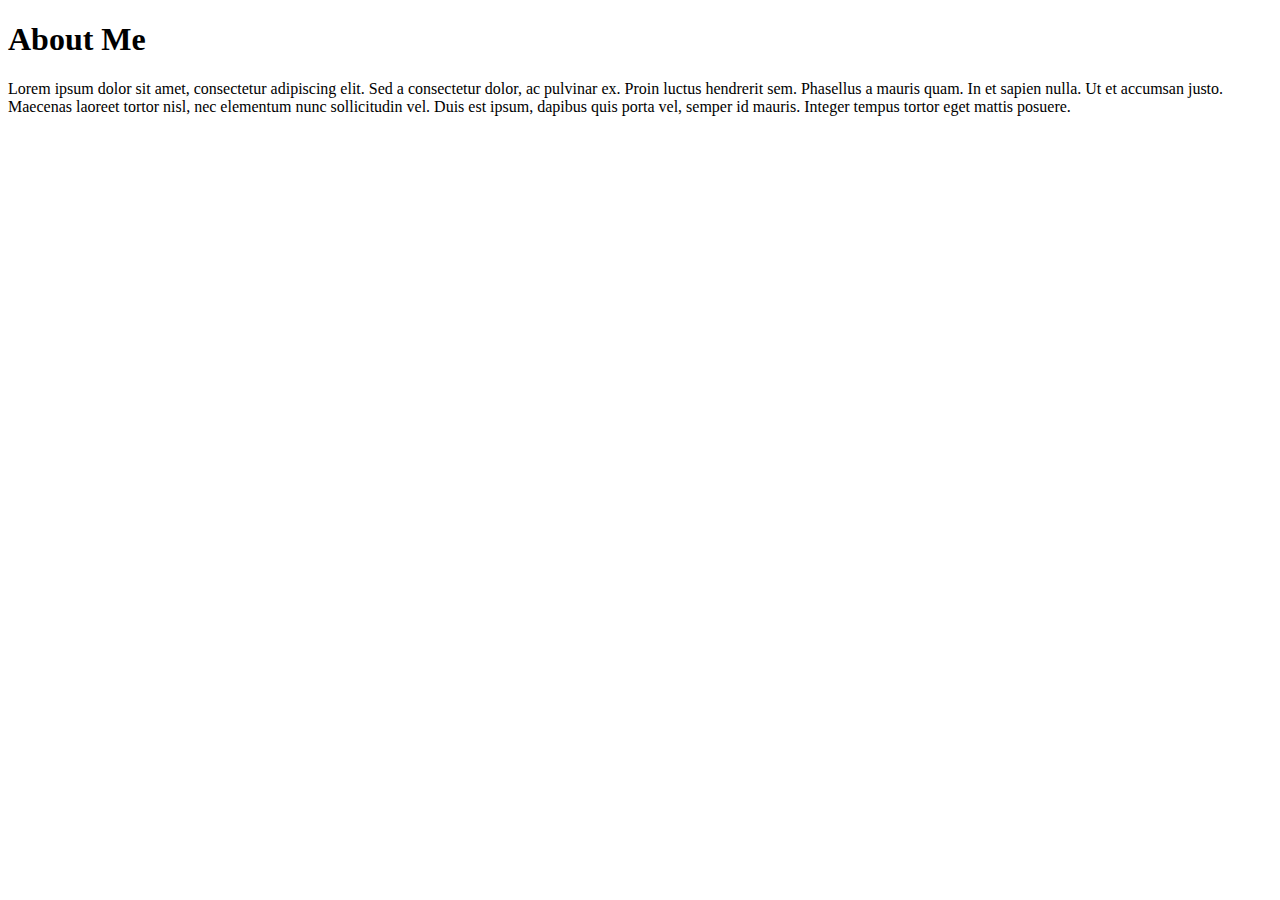
==== about.html @ 6724c065 "created about/portfolio files" ====
<!DOCTYPE html>
<html lang="en">
<head>
    <meta charset="UTF-8">
    <meta name="viewport" content="width=device-width, initial-scale=1.0">
    <link rel="stylesheet" href="style.css">
    <script src="index.js"></script>
    <link rel="stylesheet" href="about.html">
    <link rel="stylesheet" href="portfolio.html">
    <title>About Me</title>
</head>
<body>
    <h1>About Me</h1>
        <p>Lorem ipsum dolor sit amet, consectetur adipiscing elit. Sed a consectetur dolor, ac pulvinar ex. Proin luctus hendrerit sem. Phasellus a mauris quam. In et sapien nulla. Ut et accumsan justo. Maecenas laoreet tortor nisl, nec elementum nunc sollicitudin vel. Duis est ipsum, dapibus quis porta vel, semper id mauris. Integer tempus tortor eget mattis posuere.</p>
</body>
</html>
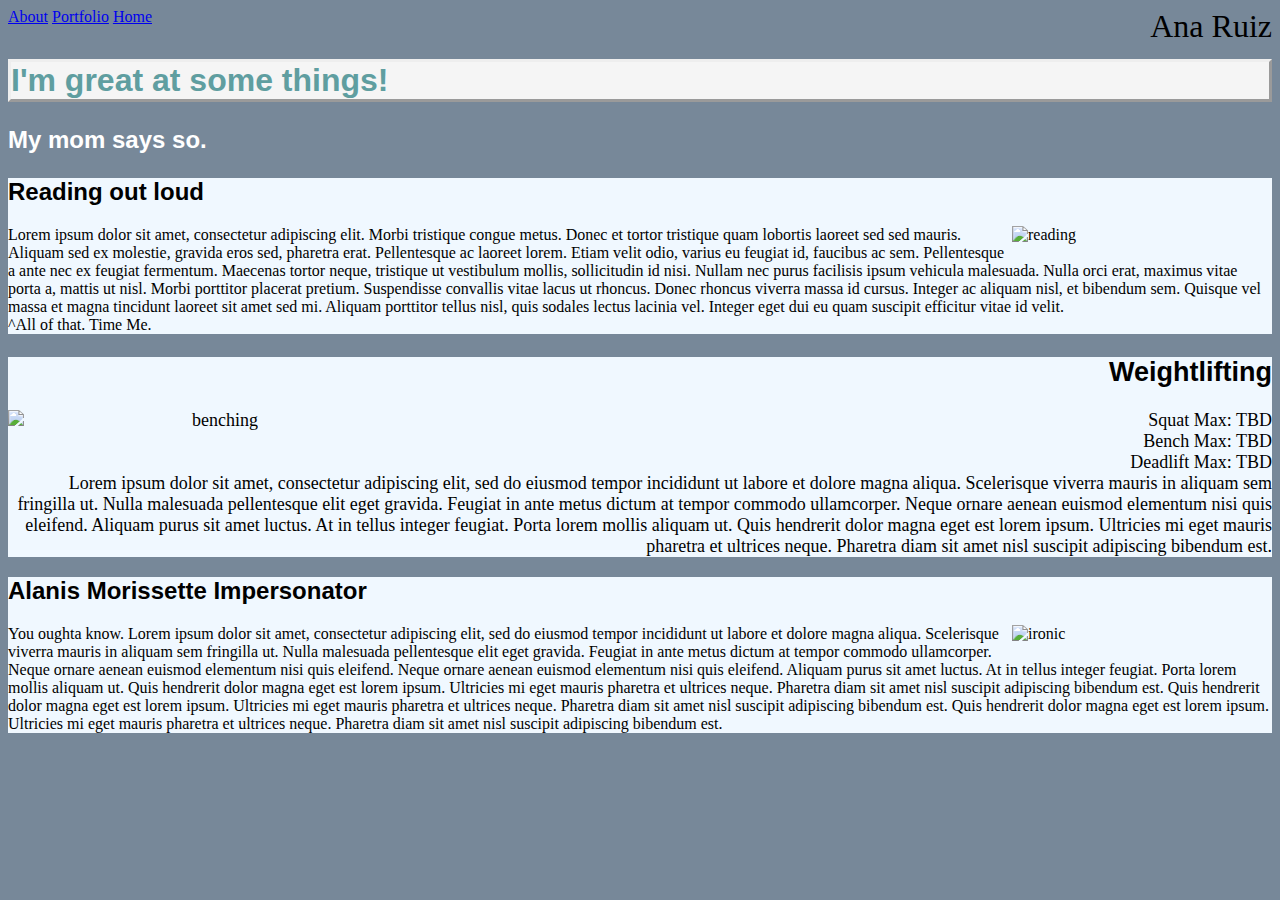
==== commit ac996cad: "Personal website version 1" ====
--- a/about.html
+++ b/about.html
@@ -4,13 +4,46 @@
     <meta charset="UTF-8">
     <meta name="viewport" content="width=device-width, initial-scale=1.0">
     <link rel="stylesheet" href="style.css">
-    <script src="index.js"></script>
-    <link rel="stylesheet" href="about.html">
-    <link rel="stylesheet" href="portfolio.html">
-    <title>About Me</title>
+    <link rel="stylesheet" href="about.css">
+    <title>Document</title>
 </head>
 <body>
-    <h1>About Me</h1>
-        <p>Lorem ipsum dolor sit amet, consectetur adipiscing elit. Sed a consectetur dolor, ac pulvinar ex. Proin luctus hendrerit sem. Phasellus a mauris quam. In et sapien nulla. Ut et accumsan justo. Maecenas laoreet tortor nisl, nec elementum nunc sollicitudin vel. Duis est ipsum, dapibus quis porta vel, semper id mauris. Integer tempus tortor eget mattis posuere.</p>
+    <header class="header-banner">
+        <span class="name">Ana Ruiz</span>
+        <nav class="links">
+            <a href="about.html">About</a>
+            <a href="portfolio.html">Portfolio</a>
+            <a href="index.html">Home</a>
+        </nav>
+    </header>
+    <main>
+        <style>
+            body {
+                background-image: url(https://tinyurl.com/2p9h6axu);
+                background-repeat: no-repeat;
+                background-size: cover;
+            }
+        </style>
+        <h1 class="about-h1">I'm great at some things!</h1>
+        <h3 class="about-h3">My mom says so.</h3>
+    <div class="hobbies">
+        <section class="reading">
+            <h2>Reading out loud</h2>
+            <img class="reading-img" src="https://tinyurl.com/2h5eexr7" alt="reading">
+                <p>Lorem ipsum dolor sit amet, consectetur adipiscing elit. Morbi tristique congue metus. Donec et tortor tristique quam lobortis laoreet sed sed mauris. Aliquam sed ex molestie, gravida eros sed, pharetra erat. Pellentesque ac laoreet lorem. Etiam velit odio, varius eu feugiat id, faucibus ac sem. Pellentesque a ante nec ex feugiat fermentum. Maecenas tortor neque, tristique ut vestibulum mollis, sollicitudin id nisi. Nullam nec purus facilisis ipsum vehicula malesuada. Nulla orci erat, maximus vitae porta a, mattis ut nisl. Morbi porttitor placerat pretium. Suspendisse convallis vitae lacus ut rhoncus. Donec rhoncus viverra massa id cursus. Integer ac aliquam nisl, et bibendum sem. Quisque vel massa et magna tincidunt laoreet sit amet sed mi. Aliquam porttitor tellus nisl, quis sodales lectus lacinia vel. Integer eget dui eu quam suscipit efficitur vitae id velit. <br>
+                   ^All of that. Time Me.</p>
+        </section>
+        <section class="weightlifting">
+            <h2>Weightlifting</h2>
+            <img src="https://tinyurl.com/2vfzcrut" alt="benching">
+                <p>Squat Max: TBD <br> Bench Max: TBD <br> Deadlift Max: TBD <br> Lorem ipsum dolor sit amet, consectetur adipiscing elit, sed do eiusmod tempor incididunt ut labore et dolore magna aliqua. Scelerisque viverra mauris in aliquam sem fringilla ut. Nulla malesuada pellentesque elit eget gravida. Feugiat in ante metus dictum at tempor commodo ullamcorper. Neque ornare aenean euismod elementum nisi quis eleifend. Aliquam purus sit amet luctus. At in tellus integer feugiat. Porta lorem mollis aliquam ut. Quis hendrerit dolor magna eget est lorem ipsum. Ultricies mi eget mauris pharetra et ultrices neque. Pharetra diam sit amet nisl suscipit adipiscing bibendum est.</p>
+        </section>
+        <section class="impersonator">
+            <h2>Alanis Morissette Impersonator</h2>
+            <img src="https://tinyurl.com/mr38b3ct" alt="ironic">
+                <p>You oughta know. Lorem ipsum dolor sit amet, consectetur adipiscing elit, sed do eiusmod tempor incididunt ut labore et dolore magna aliqua. Scelerisque viverra mauris in aliquam sem fringilla ut. Nulla malesuada pellentesque elit eget gravida. Feugiat in ante metus dictum at tempor commodo ullamcorper. Neque ornare aenean euismod elementum nisi quis eleifend. Neque ornare aenean euismod elementum nisi quis eleifend. Aliquam purus sit amet luctus. At in tellus integer feugiat. Porta lorem mollis aliquam ut. Quis hendrerit dolor magna eget est lorem ipsum. Ultricies mi eget mauris pharetra et ultrices neque. Pharetra diam sit amet nisl suscipit adipiscing bibendum est. Quis hendrerit dolor magna eget est lorem ipsum. Ultricies mi eget mauris pharetra et ultrices neque. Pharetra diam sit amet nisl suscipit adipiscing bibendum est. Quis hendrerit dolor magna eget est lorem ipsum. Ultricies mi eget mauris pharetra et ultrices neque. Pharetra diam sit amet nisl suscipit adipiscing bibendum est.</p>
+        </section>
+    </div>
+    </main>
 </body>
 </html>--- a/style.css
+++ b/style.css
@@ -0,0 +1,35 @@
+
+* {
+    box-sizing: border-box;
+    box-shadow: inset;
+}
+body {
+    background-color:lightslategray;
+}
+.header-banner {
+    color: azure;
+    height: 30px;
+}
+.name {
+    float: right;
+    font-size: xx-large;
+    color: black;
+}
+.links a:hover {
+    background-color: whitesmoke;
+}
+h1 {
+    font-family: 'Franklin Gothic Medium', 'Arial Narrow', Arial, sans-serif;
+    color:cadetblue;
+    border-style: outset;
+    background-color:whitesmoke;
+}   
+h2 {
+    font-family: 'Franklin Gothic Medium', 'Arial Narrow', Arial, sans-serif;
+    color: black;
+}
+h3 {
+    font-family:Arial, Helvetica, sans-serif;
+    color:white;
+    font-size: x-large;
+}--- a/about.css
+++ b/about.css
@@ -0,0 +1,22 @@
+.reading {
+    background-color: aliceblue;
+}
+section > img {
+    width: 250px;
+}
+section:nth-of-type(odd) > img {
+    float: right;
+    margin: 0 10px 10px 0;
+}
+section:nth-of-type(even) > img {
+    float: left;
+    margin: 0 10px 10px 0;
+}
+.weightlifting {
+    background-color: aliceblue;
+    text-align: right;
+    font-size: large;
+}
+.impersonator {
+    background-color: aliceblue;
+}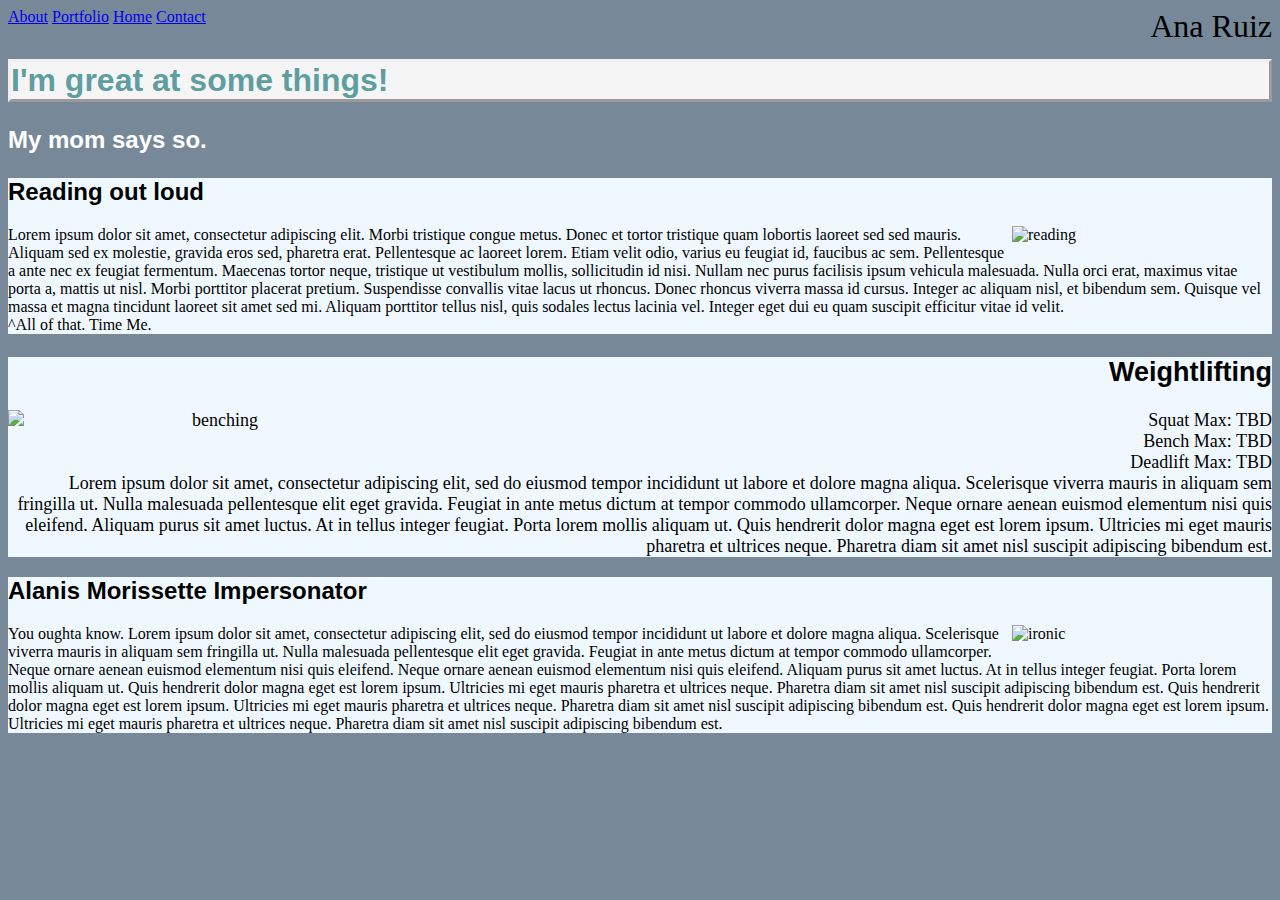
==== commit 7386cac8: "added contact form, display changes to home page" ====
--- a/about.html
+++ b/about.html
@@ -14,6 +14,7 @@
             <a href="about.html">About</a>
             <a href="portfolio.html">Portfolio</a>
             <a href="index.html">Home</a>
+            <a href="contact.html">Contact</a>
         </nav>
     </header>
     <main>
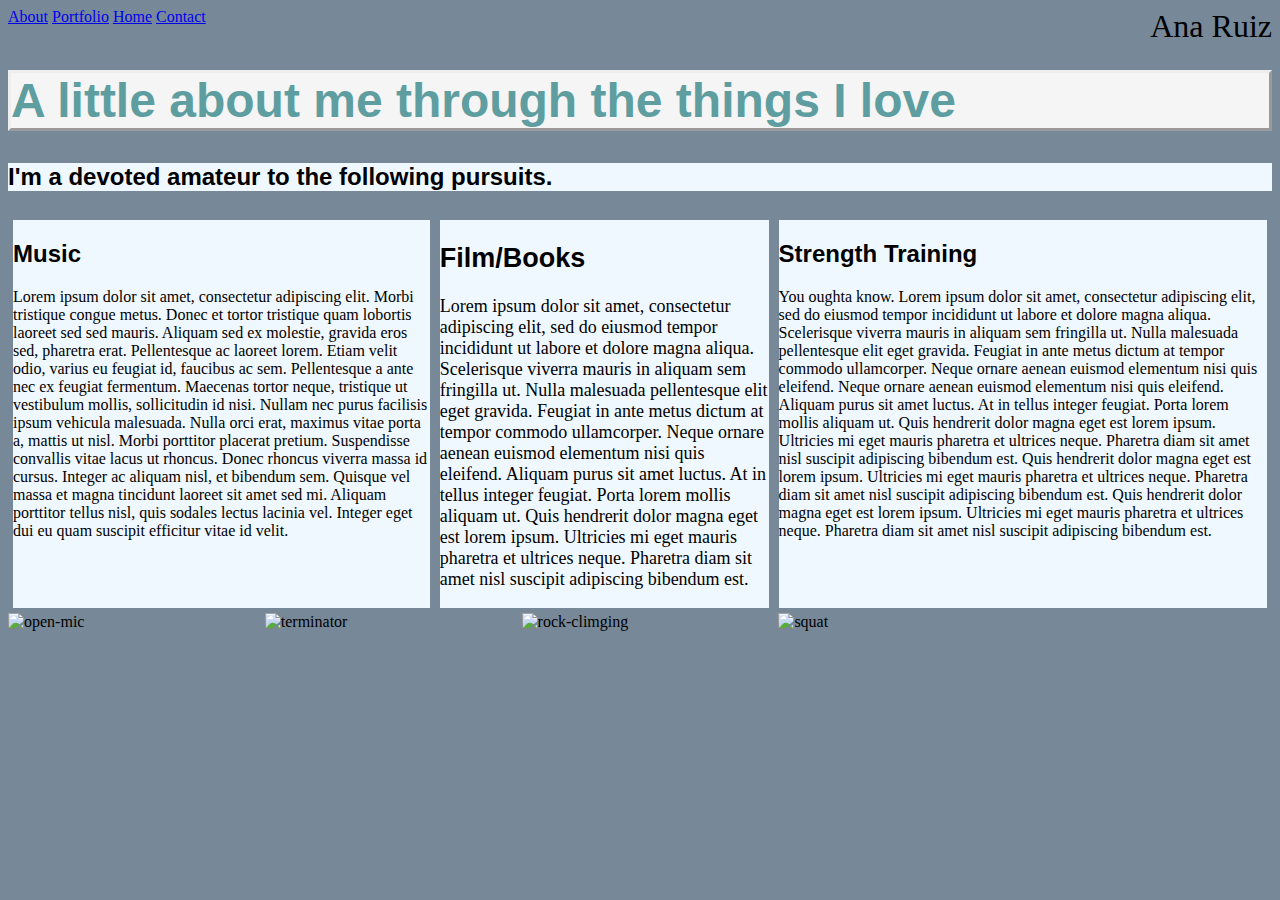
==== commit 1fc39379: "updated layout for about and portfolio pages" ====
--- a/about.html
+++ b/about.html
@@ -25,25 +25,27 @@
                 background-size: cover;
             }
         </style>
-        <h1 class="about-h1">I'm great at some things!</h1>
-        <h3 class="about-h3">My mom says so.</h3>
+        <h1 class="about-h1">A little about me through the things I love</h1>
+        <h3 class="about-h3">I'm a devoted amateur to the following pursuits.</h3>
     <div class="hobbies">
-        <section class="reading">
-            <h2>Reading out loud</h2>
-            <img class="reading-img" src="https://tinyurl.com/2h5eexr7" alt="reading">
-                <p>Lorem ipsum dolor sit amet, consectetur adipiscing elit. Morbi tristique congue metus. Donec et tortor tristique quam lobortis laoreet sed sed mauris. Aliquam sed ex molestie, gravida eros sed, pharetra erat. Pellentesque ac laoreet lorem. Etiam velit odio, varius eu feugiat id, faucibus ac sem. Pellentesque a ante nec ex feugiat fermentum. Maecenas tortor neque, tristique ut vestibulum mollis, sollicitudin id nisi. Nullam nec purus facilisis ipsum vehicula malesuada. Nulla orci erat, maximus vitae porta a, mattis ut nisl. Morbi porttitor placerat pretium. Suspendisse convallis vitae lacus ut rhoncus. Donec rhoncus viverra massa id cursus. Integer ac aliquam nisl, et bibendum sem. Quisque vel massa et magna tincidunt laoreet sit amet sed mi. Aliquam porttitor tellus nisl, quis sodales lectus lacinia vel. Integer eget dui eu quam suscipit efficitur vitae id velit. <br>
-                   ^All of that. Time Me.</p>
+        <section class="open-mic">
+            <h2>Music</h2>
+                <p>Lorem ipsum dolor sit amet, consectetur adipiscing elit. Morbi tristique congue metus. Donec et tortor tristique quam lobortis laoreet sed sed mauris. Aliquam sed ex molestie, gravida eros sed, pharetra erat. Pellentesque ac laoreet lorem. Etiam velit odio, varius eu feugiat id, faucibus ac sem. Pellentesque a ante nec ex feugiat fermentum. Maecenas tortor neque, tristique ut vestibulum mollis, sollicitudin id nisi. Nullam nec purus facilisis ipsum vehicula malesuada. Nulla orci erat, maximus vitae porta a, mattis ut nisl. Morbi porttitor placerat pretium. Suspendisse convallis vitae lacus ut rhoncus. Donec rhoncus viverra massa id cursus. Integer ac aliquam nisl, et bibendum sem. Quisque vel massa et magna tincidunt laoreet sit amet sed mi. Aliquam porttitor tellus nisl, quis sodales lectus lacinia vel. Integer eget dui eu quam suscipit efficitur vitae id velit. <br></p>
         </section>
-        <section class="weightlifting">
-            <h2>Weightlifting</h2>
-            <img src="https://tinyurl.com/2vfzcrut" alt="benching">
-                <p>Squat Max: TBD <br> Bench Max: TBD <br> Deadlift Max: TBD <br> Lorem ipsum dolor sit amet, consectetur adipiscing elit, sed do eiusmod tempor incididunt ut labore et dolore magna aliqua. Scelerisque viverra mauris in aliquam sem fringilla ut. Nulla malesuada pellentesque elit eget gravida. Feugiat in ante metus dictum at tempor commodo ullamcorper. Neque ornare aenean euismod elementum nisi quis eleifend. Aliquam purus sit amet luctus. At in tellus integer feugiat. Porta lorem mollis aliquam ut. Quis hendrerit dolor magna eget est lorem ipsum. Ultricies mi eget mauris pharetra et ultrices neque. Pharetra diam sit amet nisl suscipit adipiscing bibendum est.</p>
+        <section class="film-books">
+            <h2>Film/Books</h2>
+                <p>Lorem ipsum dolor sit amet, consectetur adipiscing elit, sed do eiusmod tempor incididunt ut labore et dolore magna aliqua. Scelerisque viverra mauris in aliquam sem fringilla ut. Nulla malesuada pellentesque elit eget gravida. Feugiat in ante metus dictum at tempor commodo ullamcorper. Neque ornare aenean euismod elementum nisi quis eleifend. Aliquam purus sit amet luctus. At in tellus integer feugiat. Porta lorem mollis aliquam ut. Quis hendrerit dolor magna eget est lorem ipsum. Ultricies mi eget mauris pharetra et ultrices neque. Pharetra diam sit amet nisl suscipit adipiscing bibendum est.</p>
         </section>
-        <section class="impersonator">
-            <h2>Alanis Morissette Impersonator</h2>
-            <img src="https://tinyurl.com/mr38b3ct" alt="ironic">
+        <section class="strength-training">
+            <h2>Strength Training</h2>
                 <p>You oughta know. Lorem ipsum dolor sit amet, consectetur adipiscing elit, sed do eiusmod tempor incididunt ut labore et dolore magna aliqua. Scelerisque viverra mauris in aliquam sem fringilla ut. Nulla malesuada pellentesque elit eget gravida. Feugiat in ante metus dictum at tempor commodo ullamcorper. Neque ornare aenean euismod elementum nisi quis eleifend. Neque ornare aenean euismod elementum nisi quis eleifend. Aliquam purus sit amet luctus. At in tellus integer feugiat. Porta lorem mollis aliquam ut. Quis hendrerit dolor magna eget est lorem ipsum. Ultricies mi eget mauris pharetra et ultrices neque. Pharetra diam sit amet nisl suscipit adipiscing bibendum est. Quis hendrerit dolor magna eget est lorem ipsum. Ultricies mi eget mauris pharetra et ultrices neque. Pharetra diam sit amet nisl suscipit adipiscing bibendum est. Quis hendrerit dolor magna eget est lorem ipsum. Ultricies mi eget mauris pharetra et ultrices neque. Pharetra diam sit amet nisl suscipit adipiscing bibendum est.</p>
         </section>
+    </div>
+    <div class="pictures">
+        <img src="https://lh3.googleusercontent.com/pw/ADCreHciMJUmXKsCMkjyemp0ccz9lKvWZTT-MC4TFbJ4iVHwckCgPLPhHphjaG4X6xWwp6dA4JA3ueGCwr7a275z2dm_h6k7s8Rmwuc3wL4U5aFYbGLvFg=w2400" alt="open-mic" width="20%" height="5%">
+        <img src="https://lh3.googleusercontent.com/pw/ADCreHdLC9a6fApjTT0nuYHr4EpKPerx1J2ntfQshoQAq8xeJpMyZVpLgDz2f5-vA3E89rrowlt5me33y0Kj6ZOlPnAzidngwYhNe8RIBPcwyTg4Ugv-9w=w2400" alt="terminator" width="20%" height="10%">
+        <img src="https://lh3.googleusercontent.com/pw/ADCreHcuArAQ_LB3z8yWZtPNBRNHxrH0WP6cDjpgS6sQEn5hUMSkWiDVqLTi12-ZEHtwhkhd8C3GRgXTtSz1zrSExVOPBCVclnPFpZLFU3KzCqn_H9p6IA=w2400" alt="rock-climging" width="20%" height="10%">
+        <img src="https://lh3.googleusercontent.com/pw/ADCreHcsySYzB5PnsNZE9BiAYVwam9h-TEllGgYjcWTozG_hE0qnTRHIU36kfUOcJaEp4YTc0DhidSNwR4oK4LvYP8dK-csyzjvOFrzp4IK-QF7ymLJd0w=w2400" alt="squat" width="40%" height="30%">
     </div>
     </main>
 </body>
--- a/about.css
+++ b/about.css
@@ -1,22 +1,29 @@
-.reading {
+
+.hobbies {
+    display: flex;
+}
+.film-books {
+    background-color: aliceblue;
+    text-align: left;
+    font-size: large;
+    margin: 5px;
+}
+.strength-training {
+    background-color: aliceblue;
+    margin: 5px;
+}
+.open-mic {
+    background-color: aliceblue;
+    margin: 5px;
+}
+.pictures {
+    display: flex;
+    gap: 10px;
+}
+.about-h3 {
+    color: black;
     background-color: aliceblue;
 }
-section > img {
-    width: 250px;
-}
-section:nth-of-type(odd) > img {
-    float: right;
-    margin: 0 10px 10px 0;
-}
-section:nth-of-type(even) > img {
-    float: left;
-    margin: 0 10px 10px 0;
-}
-.weightlifting {
-    background-color: aliceblue;
-    text-align: right;
-    font-size: large;
-}
-.impersonator {
-    background-color: aliceblue;
+.about-h1 {
+    font-size: xxx-large;
 }